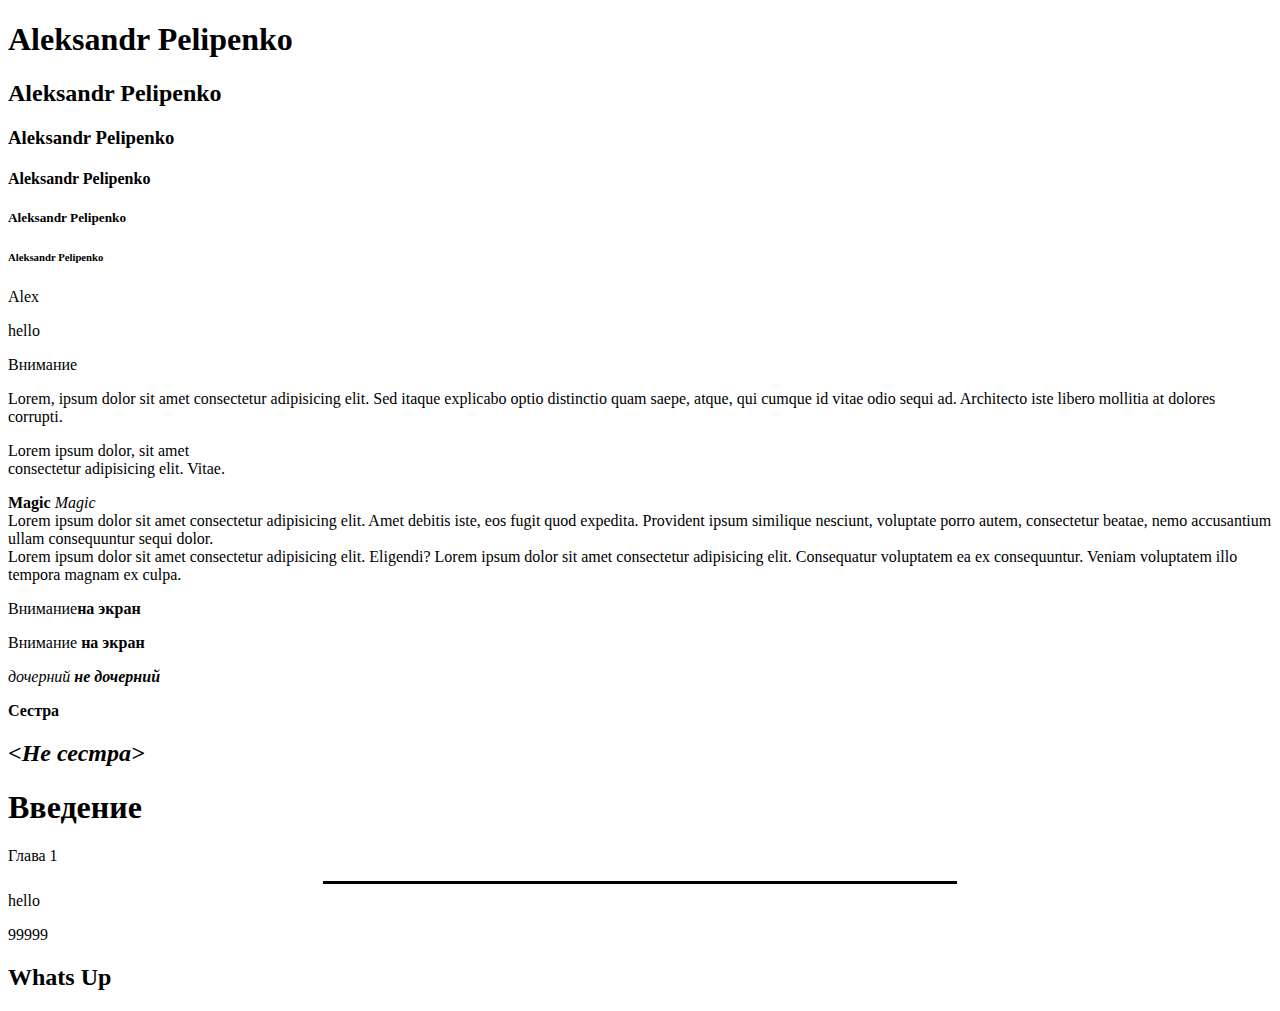
==== Index.html @ 80236c13 "comment" ====
<!DOCTYPE html>
  <html lang="en">
   <head>
    <meta charset="UTF-8">
    <meta http-equiv="X-UA-Compatible" content="IE=edge">
    <meta name="viewport" content="width=device-width, initial-scale=1.0">
    <title>Document</title>
    <link rel="stylesheet" type="text/css"
    href="style.css">
   </head>
<body>
  <h1>Aleksandr Pelipenko</h1>
  <h2>Aleksandr Pelipenko</h2>
  <h3>Aleksandr Pelipenko</h3> 
  <h4>Aleksandr Pelipenko</h4>
  <h5>Aleksandr Pelipenko</h5>
  <h6>Aleksandr Pelipenko</h6>
  <!--Aleksandr Pelipenko-->
  <p>Alex</p>
  <p class="rich"> hello</p>
  <p class="warning text">Внимание</p>
  <p class="rich">Lorem, ipsum dolor sit amet consectetur adipisicing elit. Sed itaque explicabo optio distinctio quam saepe, atque, qui cumque id vitae odio sequi ad. Architecto iste libero mollitia at dolores corrupti.</p>
  <p>Lorem ipsum dolor, sit amet <br> consectetur adipisicing elit. Vitae.</p>

  
 <b>Magic</b>
 <i>Magic</i>
 <div>Lorem ipsum dolor sit amet consectetur adipisicing elit. Amet debitis iste, eos fugit quod expedita. Provident ipsum similique nesciunt, voluptate porro autem, consectetur beatae, nemo accusantium ullam consequuntur sequi dolor.</div>
 <span>Lorem ipsum dolor sit amet consectetur adipisicing elit. Eligendi?</span>
 <span>Lorem ipsum dolor sit amet consectetur adipisicing elit. Consequatur voluptatem ea ex consequuntur. Veniam voluptatem illo tempora magnam ex culpa.</span>
 
<p>Внимание<b>на экран</b></p>
<p class="main">Внимание <b class="not-main">на экран</b></p>
 <p>
   <i>дочерний</i>
   <b>
   <i>не дочерний</i>
   </b>
 </p>
 <p>
   <b>Сестра</b>
  
 </p>
 <h2><i>&lt;Не сестра&gt;</i></h2>
 <h1>Введение</h1>
 <p>Глава 1</p>
 <hr align="center" color="#000000"
 size="3" width="50%">
 
 <div id="in" class ="box"
  <h1>hello</h1>
  <p id="out" align="left" class="sbox">99999</p>
</div>
<h2>Whats Up</h2>


</body>


</html>
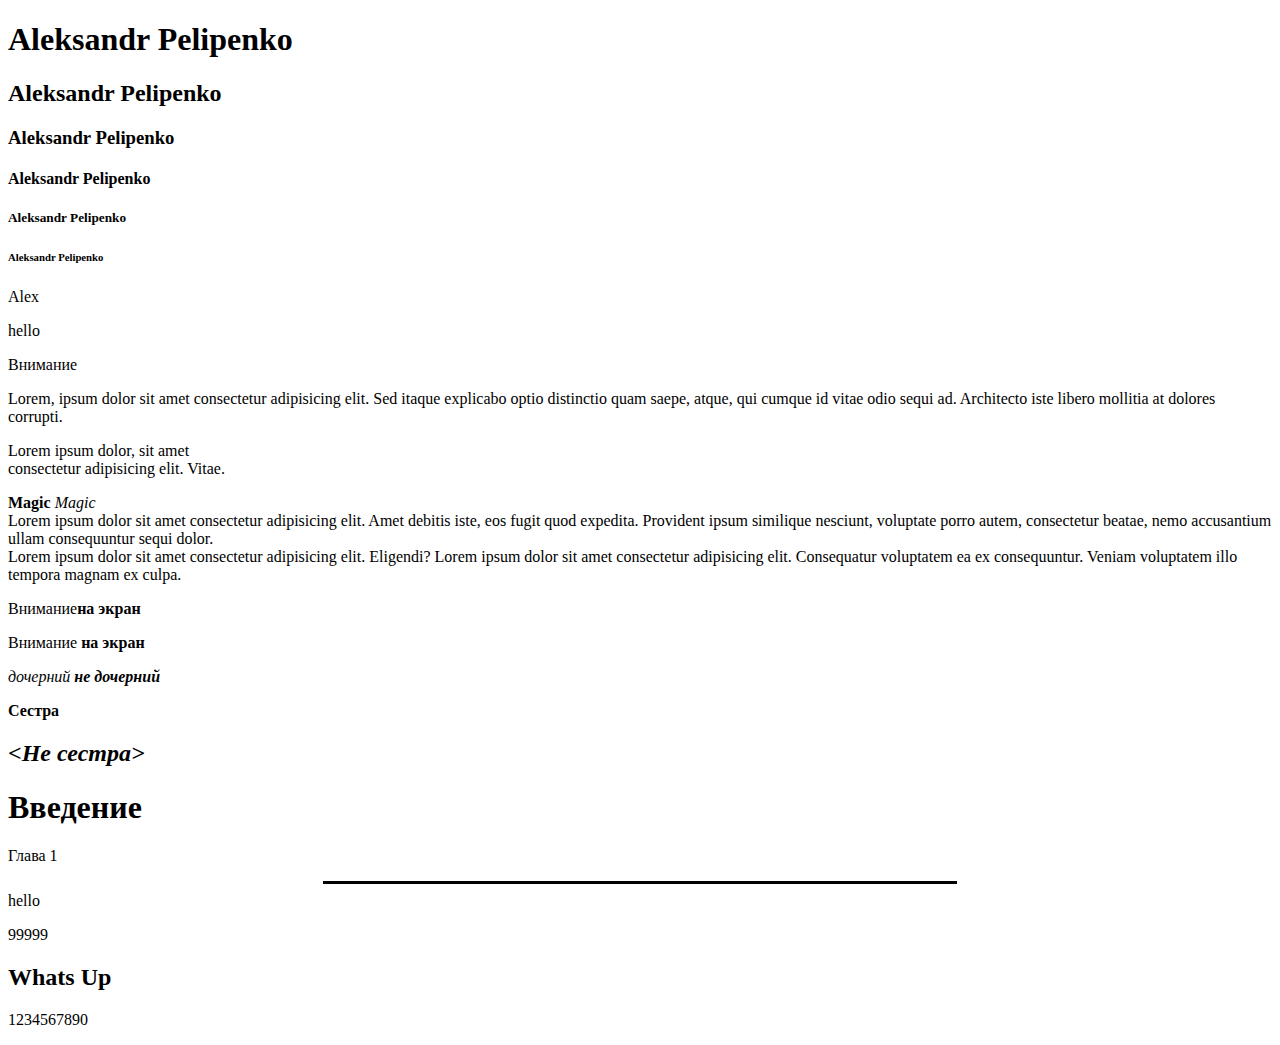
==== commit f6408718: "comment2" ====
--- a/Index.html
+++ b/Index.html
@@ -52,6 +52,7 @@
   <p id="out" align="left" class="sbox">99999</p>
 </div>
 <h2>Whats Up</h2>
+  <p>1234567890</p>
 
 
 </body>
